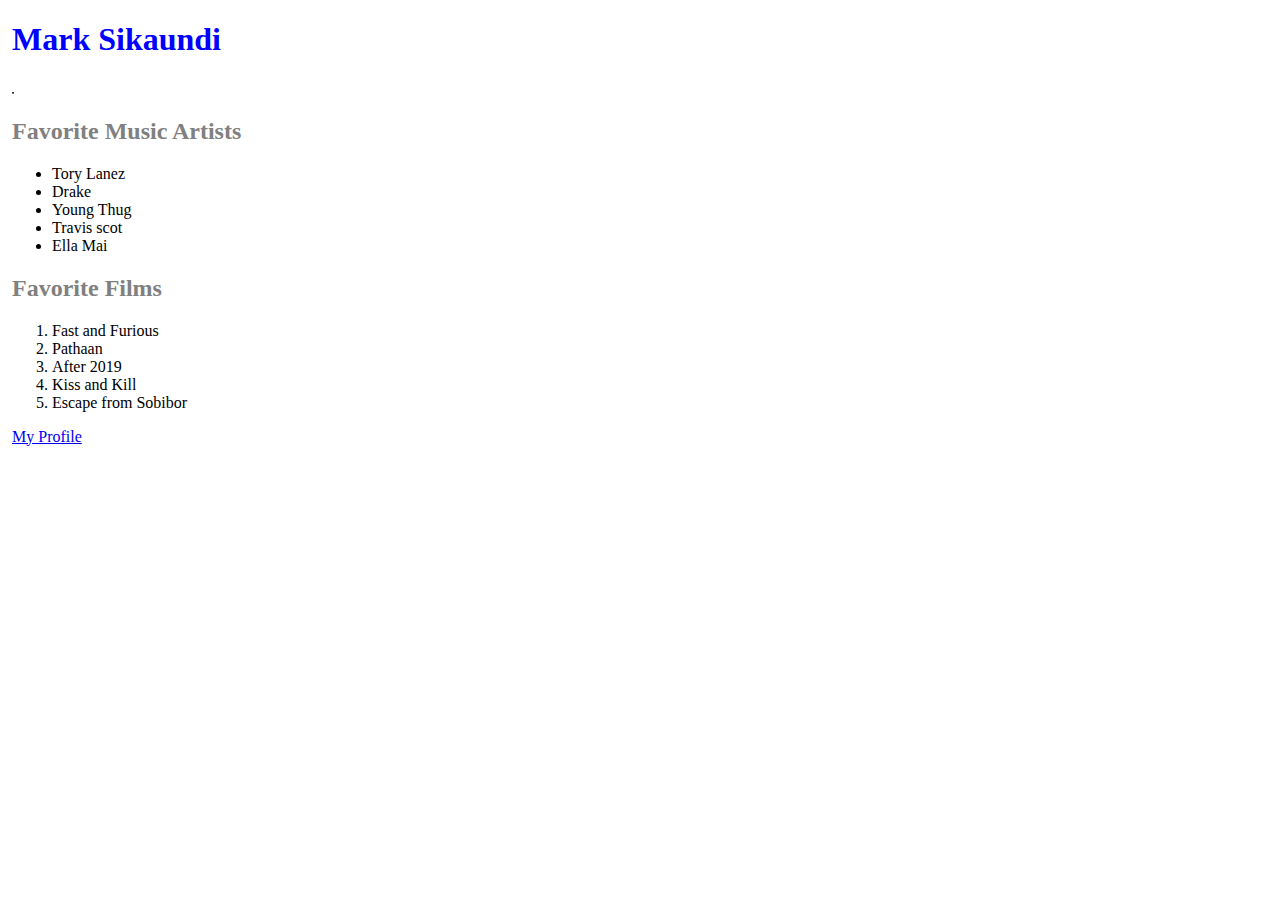
==== Week 2/lab01/index.html @ 6d1215e2 "structured" ====
<!DOCTYPE html>
<html>
  <head>
    <title>Mark Sikaundi</title>
    <link rel="stylesheet" href="styles.css" />
  </head>
  <body>
    <div>
      <h1>Mark Sikaundi</h1>
    </div>

    <div>
      <img src="photo.jpg" id="photo" alt="my profile" />
    </div>

    <div>
      <h2>Favorite Music Artists</h2>
      <ul>
        <li>Tory Lanez</li>
        <li>Drake</li>
        <li>Young Thug</li>
        <li>Travis scot</li>
        <li>Ella Mai</li>
      </ul>
    </div>

    <div>
      <h2>Favorite Films</h2>
      <ol>
        <li>Fast and Furious</li>
        <li>Pathaan</li>
        <li>After 2019</li>
        <li>Kiss and Kill</li>
        <li>Escape from Sobibor</li>
      </ol>
    </div>

    <div>
      <a href="https://www.meta.com/alinanisikaundi">My Profile</a>
    </div>
  </body>
</html>
---- Week 2/lab01/styles.css ----
#photo {
    border: 2px;
    width: 2px;
    color: solid blue;
}

h1 {
    color: blue;
}

h2 {
    color: grey;
}

div {
    margin: 4px;
}
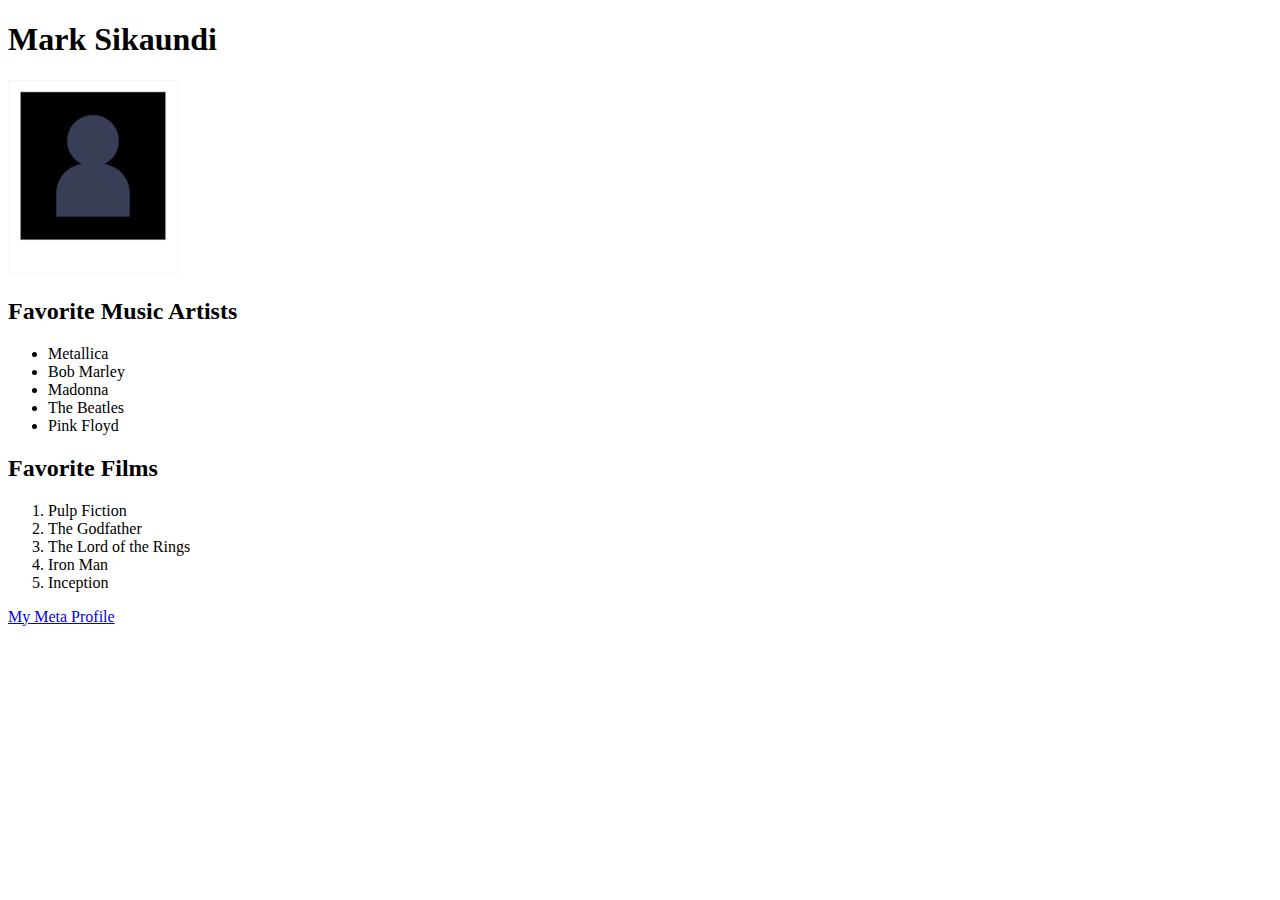
==== commit 65a49bf7: "updated" ====
--- a/Week 2/lab01/index.html
+++ b/Week 2/lab01/index.html
@@ -1,42 +1,37 @@
 <!DOCTYPE html>
 <html>
-  <head>
-    <title>Mark Sikaundi</title>
-    <link rel="stylesheet" href="styles.css" />
-  </head>
-  <body>
-    <div>
-      <h1>Mark Sikaundi</h1>
+<head>
+    <title>My Bio Page</title>
+    <link href="bootstrap.min.css" rel="stylesheet">
+</head>
+<body>
+    <div class="container">
+        <div class="row">
+            <div id="bio" class="col-12 col-lg-6 text-center">
+                <h1>Mark Sikaundi</h1>
+                <img src="photo.jpg" class="img-fluid" />
+            </div>
+            <div id="more" class="col-12 col-lg-6">
+                <h2>Favorite Music Artists</h2>
+                <ul>
+                    <li>Metallica</li>
+                    <li>Bob Marley</li>
+                    <li>Madonna</li>
+                    <li>The Beatles</li>
+                    <li>Pink Floyd</li>
+                </ul>
+                <h2>Favorite Films</h2>
+                <ol>
+                    <li>Pulp Fiction</li>
+                    <li>The Godfather</li>
+                    <li>The Lord of the Rings</li>
+                    <li>Iron Man</li>
+                    <li>Inception</li>
+                </ol>
+                <a href="https://www.meta.com/marksikaundi" class="btn btn-primary">My Meta Profile</a>
+            </div>
+        </div>
     </div>
-
-    <div>
-      <img src="photo.jpg" id="photo" alt="my profile" />
-    </div>
-
-    <div>
-      <h2>Favorite Music Artists</h2>
-      <ul>
-        <li>Tory Lanez</li>
-        <li>Drake</li>
-        <li>Young Thug</li>
-        <li>Travis scot</li>
-        <li>Ella Mai</li>
-      </ul>
-    </div>
-
-    <div>
-      <h2>Favorite Films</h2>
-      <ol>
-        <li>Fast and Furious</li>
-        <li>Pathaan</li>
-        <li>After 2019</li>
-        <li>Kiss and Kill</li>
-        <li>Escape from Sobibor</li>
-      </ol>
-    </div>
-
-    <div>
-      <a href="https://www.meta.com/alinanisikaundi">My Profile</a>
-    </div>
-  </body>
-</html>
+    <script src="bootstrap.bundle.min.js"></script>
+</body>
+</html>